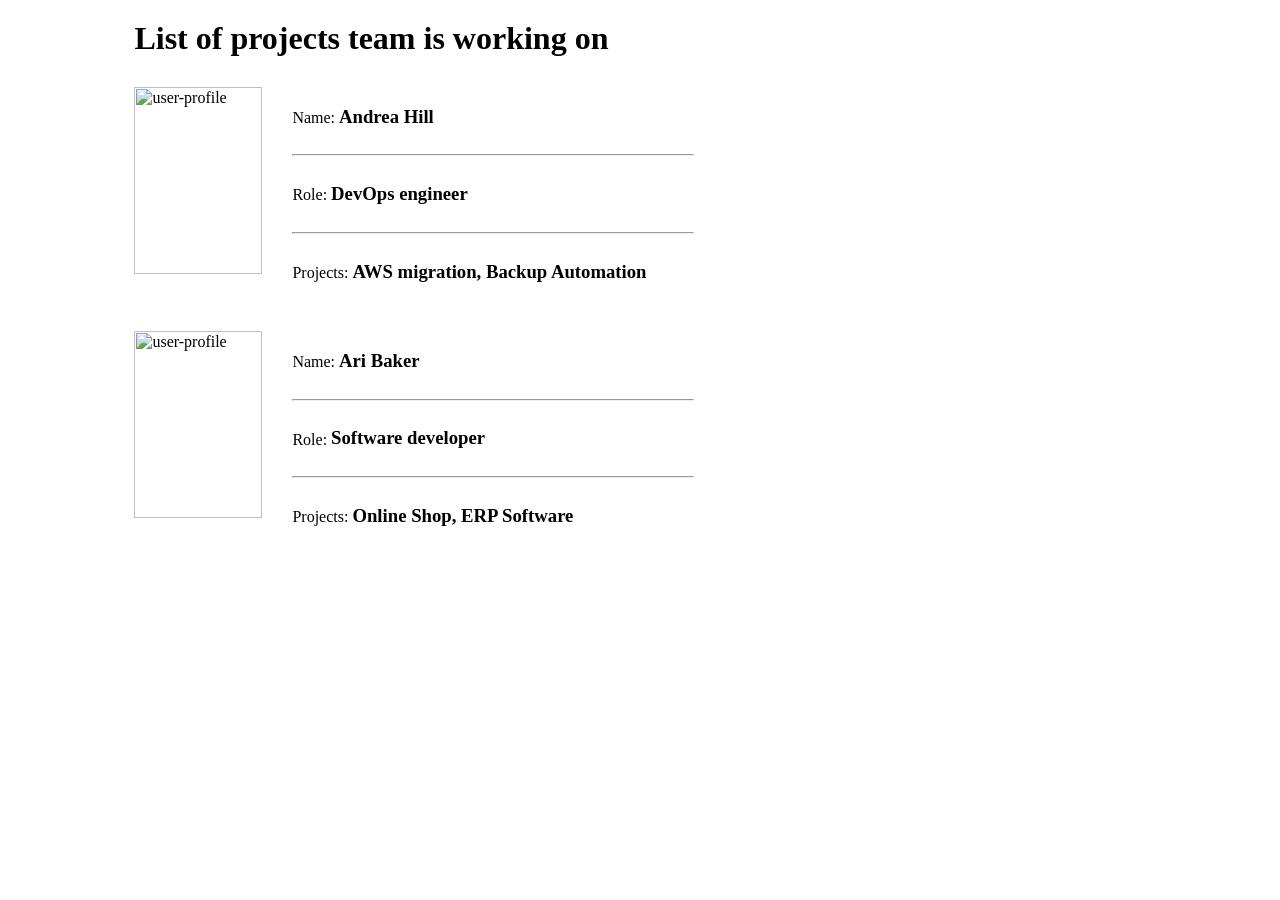
==== 02-jenkins-exercises/app/index.html @ 4776ca44 "Start exercises" ====
<html lang="en">
<style>
    .container {
        margin: 20px auto;
        width: 80%;
    }
    img {
        width: 128px;
        height: 187px;
        display: block;
        margin-bottom: 20px;
    }
    hr {
        width: 400px;
        margin-left: 0;
    }
    h3 {
        display: inline-block;
    }

    img {
        float: left;
        margin-right: 30px;
    }
    .member {
        margin: 30px 0;
    }
</style>
<body>
    <div class='container' id='container'>
        <h1>List of projects team is working on</h1>
        <div class="member">
            <img src='profile-picture-andrea' alt="user-profile">
            <span>Name: </span><h3>Andrea Hill</h3>
            <hr />
            <span>Role: </span><h3>DevOps engineer</h3>
            <hr />
            <span>Projects: </span><h3>AWS migration, Backup Automation</h3>
        </div>

        <div class="member">
            <img src='profile-picture-ari' alt="user-profile">
            <span>Name: </span><h3>Ari Baker</h3>
            <hr />
            <span>Role: </span><h3>Software developer</h3>
            <hr />
            <span>Projects: </span><h3>Online Shop, ERP Software</h3>
        </div>
    </div>
</body>
</html>
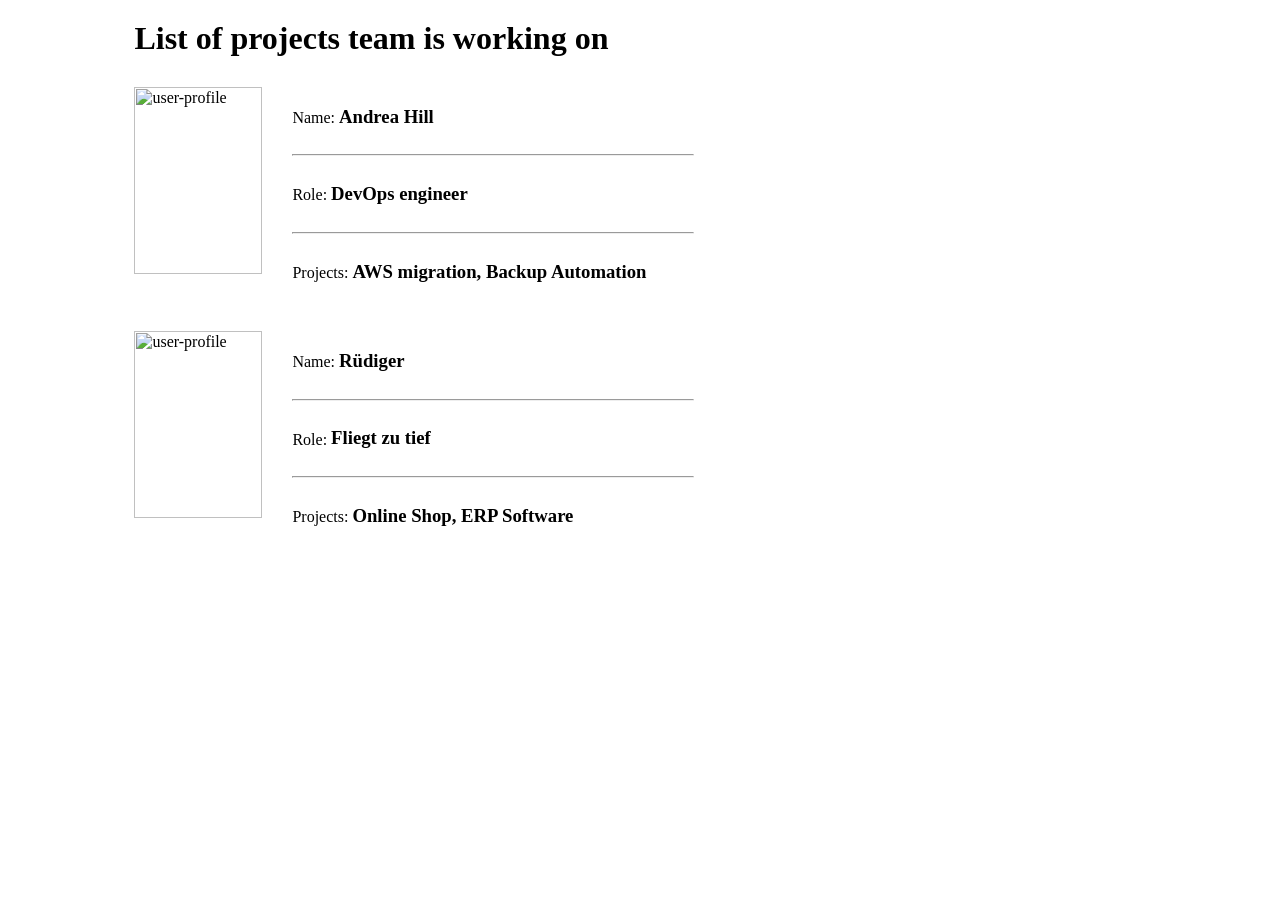
==== commit 60b289f7: "Adapted index.html" ====
--- a/02-jenkins-exercises/app/index.html
+++ b/02-jenkins-exercises/app/index.html
@@ -40,9 +40,9 @@
 
         <div class="member">
             <img src='profile-picture-ari' alt="user-profile">
-            <span>Name: </span><h3>Ari Baker</h3>
+            <span>Name: </span><h3>Rüdiger</h3>
             <hr />
-            <span>Role: </span><h3>Software developer</h3>
+            <span>Role: </span><h3>Fliegt zu tief</h3>
             <hr />
             <span>Projects: </span><h3>Online Shop, ERP Software</h3>
         </div>
